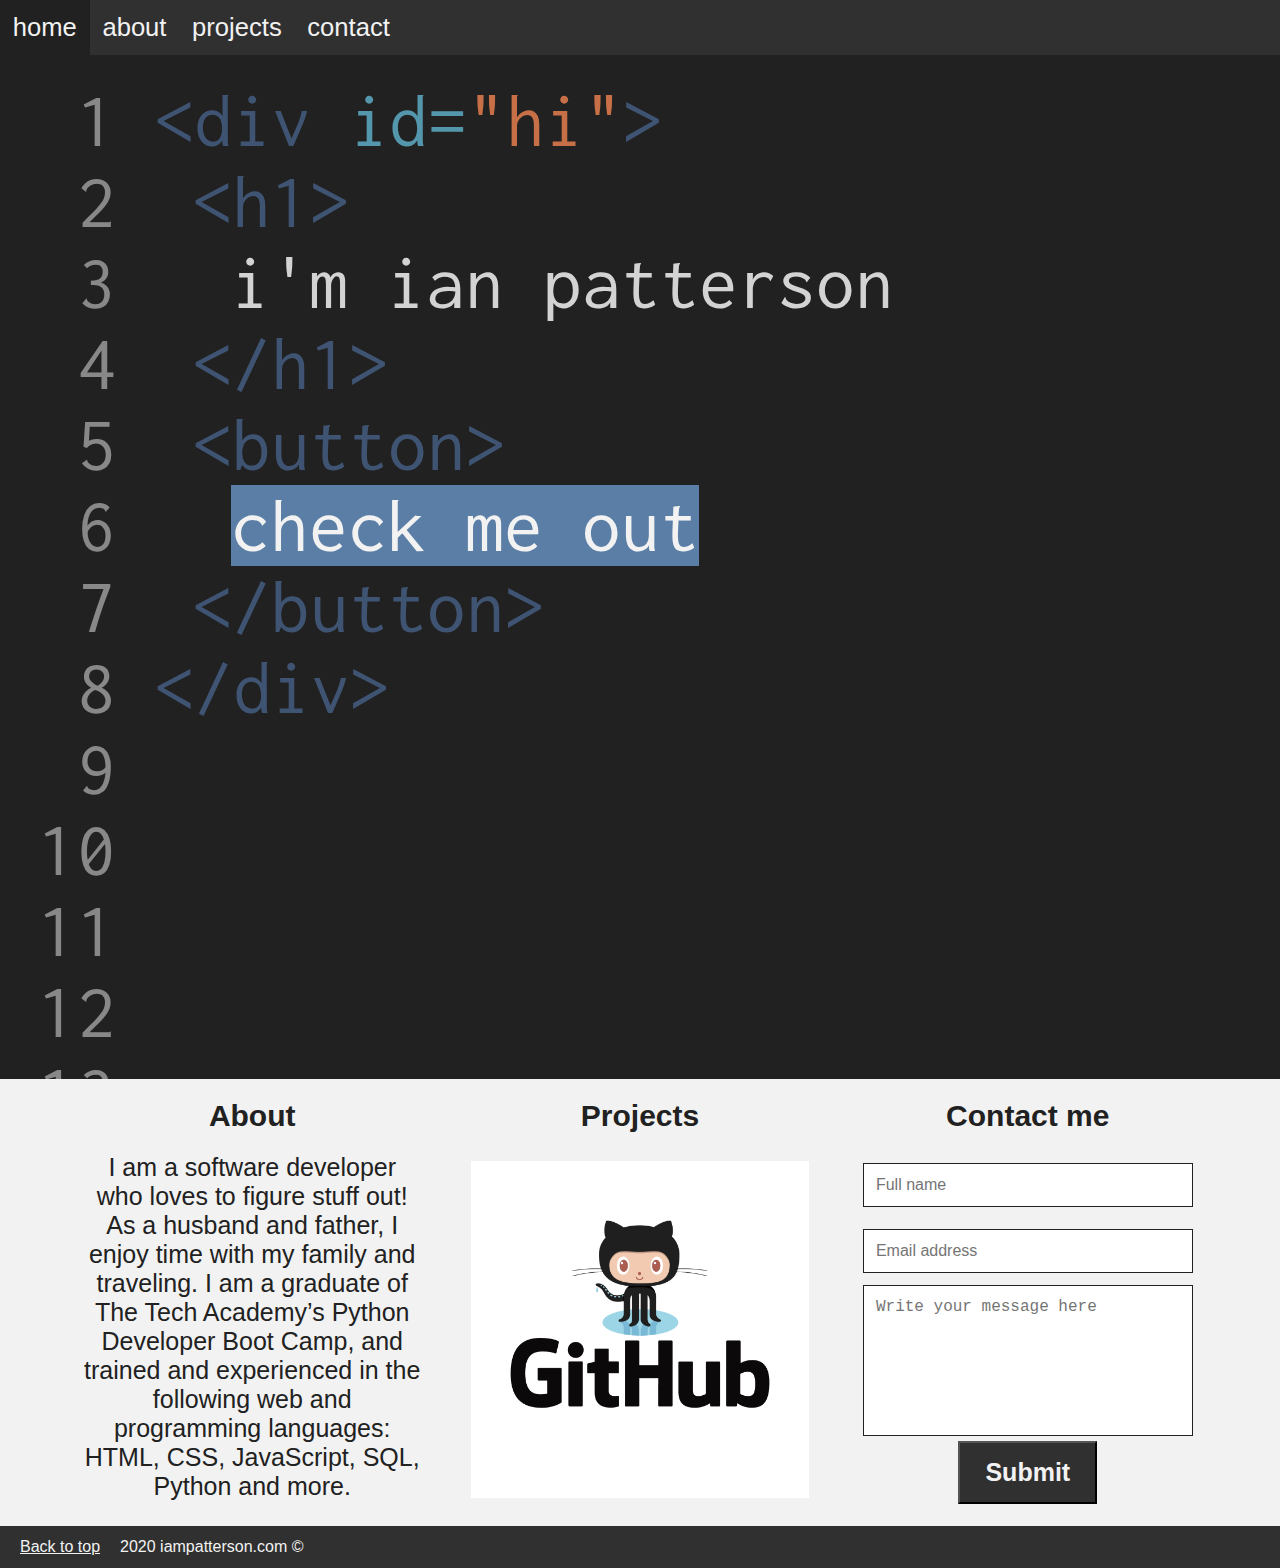
==== portfolio-website/index.html @ e351debd "Add portfolio website" ====
<!DOCTYPE html>
<html>
    <head>
        <meta charset="UTF-8">
        <meta name="viewport" content="width=device-width, initial-scale=1">
        <link rel="stylesheet" href="./styles/styles.css">
        <link href="https://fonts.googleapis.com/css2?family=Inconsolata&display=swap" rel="stylesheet">
    </head>
    <body>
        <nav>
            <a href="#home" class="active">home</a>
            <a href="#about" class="">about</a>
            <a href="#projects" class="">projects</a>
            <a href="#contact" class="">contact</a>
        </nav>
        <!--homepage-->
        <div id="home">
            <div class="text-container">
            <div class="hi">
                &nbsp;1 <span class="blue">&lt;div <span class="lgblue">id=<span class="orange">"hi"</span></span>&gt;</span><br>
                &nbsp;2 &ensp;<span class="blue">&lt;h1&gt;</span><br>
                &nbsp;3 &ensp;&ensp;<span class="heading">i'm <span class="smscreen"><span class="blue break">&lt;br&gt;</span><br>
                &emsp;&emsp;&nbsp;</span>ian patterson</span><br>
                &nbsp;4 &ensp;<span class="blue">&lt;/h1&gt;</span><br>
                &nbsp;5 &ensp;<span class="blue">&lt;button&gt;</span><br>
                &nbsp;6 &ensp;&ensp;<a href="#about" class="button">
                    check me out
                </a><br>
                &nbsp;7 &ensp;<span class="blue">&lt;/button&gt;</span><br>
                &nbsp;8 <span class="blue">&lt;/div&gt;</span><br>&nbsp;9<br>10<br>11<br>12<br>13<br>14<br>15<br>16<br>17
            </div>
            </div>
        </div>
        <!--/homepage-->
        <main class="grid">
            <!--<div id="family">
                <p>here's a picture of my family and me</p>
                <img src="./images/family photo a4.jpg" alt="my family">
            </div>-->
            <div id="about">
                <h1>About</h1>
                <p>I am a software developer who loves to figure stuff out! As a husband and father, I enjoy time with my family and traveling. I am a graduate of The Tech Academy’s Python Developer Boot Camp, and trained and experienced in the following web and programming languages: HTML, CSS, JavaScript, SQL, Python and more.</p>
            </div>
            <div id="projects">
                <h1>Projects</h1>
                <a href="https://github.com/ijpatter1" target="_blank"><img src="./images/github-logo.png" alt="GitHub logo"></a>
            </div>
            <div id="contact">
                <h1>Contact me</h1>
                <form action method="GET">
                    <input type="text" placeholder="Full name">
                    <input type="text" placeholder="Email address">
                    <textarea id="message" placeholder="Write your message here"></textarea>
                    <input type="submit" value="Submit">
                </form>
            </div>
        </main>
        <footer>
            <a href="#home">Back to top</a>
            <p>2020 iampatterson.com &copy;</p>
        </footer>
    </body>
</html>
---- portfolio-website/styles/styles.css ----
/* PAGE WIDE STYLES */

body {
    margin: 0%;
    background-color: #212121;
    font-size: 16px;
    font-family: Arial, Helvetica, sans-serif;
}
img {
    max-width: 100%;
    height: auto;
}
/* NAV BAR */

nav {
    overflow: hidden;
    background-color: #303030;
    width: 100%;
}
nav a {
    color: #f2f2f2;
    text-decoration: none;
    float: left;
    display: block;
    margin: auto;
    padding: 1vmax;
    font-family: Arial, Helvetica, sans-serif;
    font-size: 2vmax;
    text-align: center;
}
nav a.active {
    background-color: #212121;
}

/* HOME PAGE DESIGN */
#home {
    max-height: 1024px;
    max-width: 1366px;
    overflow: hidden;
}

.text-container {
    overflow: hidden;
    padding-top: 2%;
    padding-left: 3%;
    display: inline-block;
}
.hi {
    display: block;
    text-align: left;
    color: rgba(211, 211, 211, 0.575);
    font-family: 'Inconsolata', monospace;
    font-size: 6vmax;
}
.orange {
    color: rgba(199, 111, 71, 1);
}
.blue {
    color: rgba(94, 135, 197, 0.5);
}
.lgblue {
    color: rgba(115, 222, 255, 0.623);
}
.heading {
    color: lightgray;
}
.heading:hover {
    color: rgb(177, 21, 0)
}
.smscreen {
    display: none;
}
.button {
    background-color:#5A7EA6;
    color: #f2f2f2;
    text-align: center;
    text-decoration: none;
    display: inline-block;
    font-size: 6vmax;
}
/* BREAK TEXT */
@media screen and (max-width: 700px) {
    .smscreen {
        display: inline;
    }
    .heading:hover{
        font-size: inherit;
        font-family: inherit;
        font-weight: inherit;
        color: rgb(177, 21, 0);
    }
}
/* SMARTPHONE PORTRAIT*/
@media screen and (max-width: 415px) {
    nav a {
        padding: 1.5vmax;
        font-size: 2.5vmax;
    }
    .text-container {
        padding-top: 10%;
        padding-left: 2%;
    }
    .hi {
        font-size: 10.5vw;
    }
    .button {
        font-size: 10.5vw;
    }
}
/* GRID */
.grid {
    display: grid;
    grid-template-columns: repeat(auto-fill, minmax(300px,375px));
    gap: 1vw;
    background-color: #f2f2f2;
    justify-content: center;
}
.grid > div {
    padding-right: 5%;
    padding-left: 5%;
    border-radius: 1%;
    color: #212121;
    text-align: center;
} 
.grid > div h1 {
    font-size: 30px;
}
#about p {
    margin-top: 0px;
}
.grid > div p {
    font-size: 25px;
}
/*#family p {
    font-family: Bradley Hand, cursive;
    padding-bottom: 5px;
    margin-bottom: -5px;
}*/
#projects img {
    max-width: 100%;
    height: auto;
    margin-top: 8px;
}
#projects img:hover {
    filter: invert(100%);
}
input[type=text] {
    width: 90%;
    padding: 12px;
    border: 1px solid #212121;
    margin-top: 10px;
    margin-bottom: 12px;
    resize: vertical;
    font-size: 16px;
}
textarea {
    width: 90%;
    height: 125px;
    padding: 12px;
    border: 1px solid #212121;
    font-size: 16px;
    resize: none;
}
input[type=submit] {
    background-color: #303030;
    color: #f2f2f2;
    font-weight: bold;
    margin-top: 1px;
    margin-bottom: 10px;
    padding: 15px 25px;
    font-size: 25px;
}
input[type=submit]:hover {
    background-color: #212121;
    cursor: pointer;
}
footer p, footer a {
    margin: 0;
    padding: 12px 20px;
    background-color: #303030;
    color: #f2f2f2;
}
footer a {
    display: block;
    float: left;
}
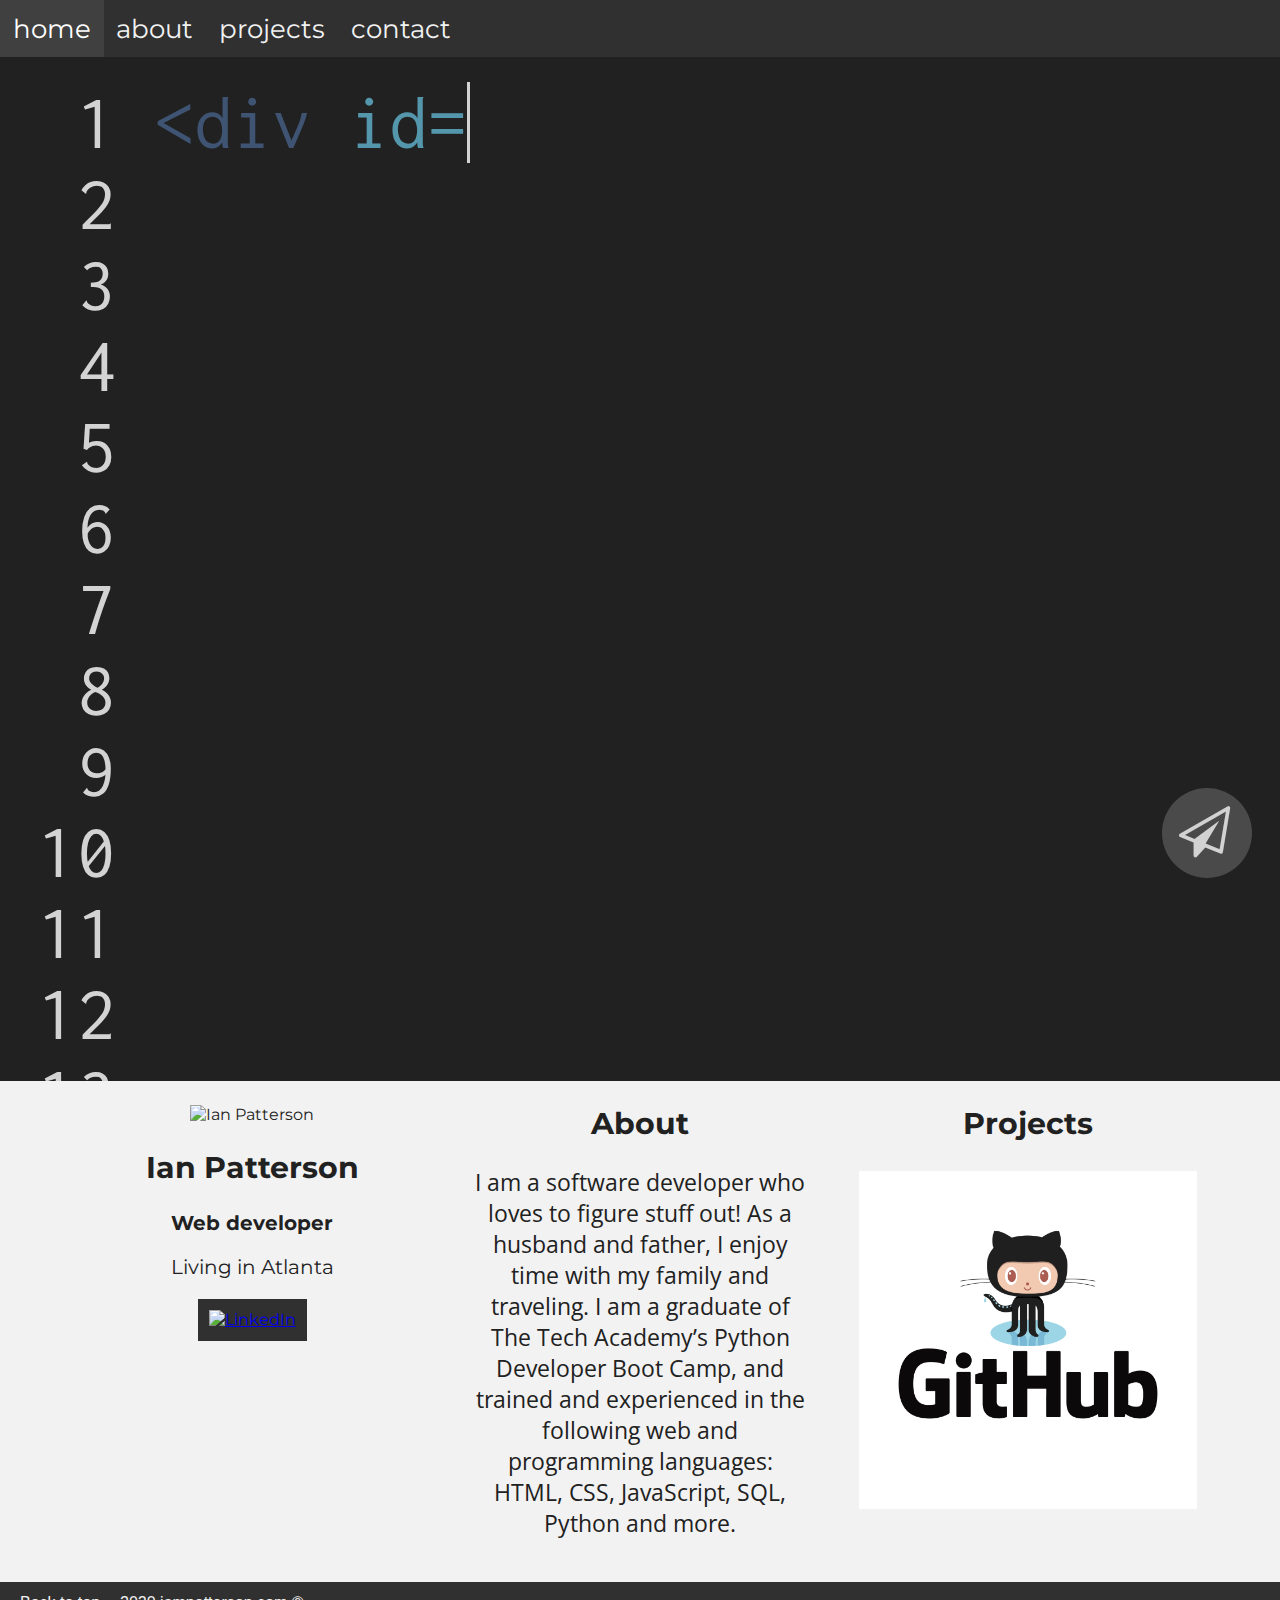
==== commit 8e89e4c8: "fix contact link" ====
--- a/portfolio-website/index.html
+++ b/portfolio-website/index.html
@@ -5,59 +5,88 @@
         <meta name="viewport" content="width=device-width, initial-scale=1">
         <link rel="stylesheet" href="./styles/styles.css">
         <link href="https://fonts.googleapis.com/css2?family=Inconsolata&display=swap" rel="stylesheet">
+        <link href="https://fonts.googleapis.com/css2?family=Montserrat&display=swap" rel="stylesheet">
+        <link href="https://fonts.googleapis.com/css2?family=Open+Sans:wght@300&display=swap" rel="stylesheet">
+        <link rel="stylesheet" href="https://cdnjs.cloudflare.com/ajax/libs/font-awesome/4.7.0/css/font-awesome.min.css">
+        <!--<script src="./scripts/he-master/he.js"></script>-->
+        <script src="https://ajax.googleapis.com/ajax/libs/jquery/3.5.1/jquery.min.js"></script>
     </head>
     <body>
-        <nav>
+        <nav class="topnav" id="myTopnav">
+
             <a href="#home" class="active">home</a>
             <a href="#about" class="">about</a>
             <a href="#projects" class="">projects</a>
-            <a href="#contact" class="">contact</a>
+            <a onclick="openForm()" class="contact-link">contact</a>
+            <a href="javascript:void(0);" class="icon" onclick="myNavBar()">&#9776;</a>
         </nav>
         <!--homepage-->
         <div id="home">
             <div class="text-container">
-            <div class="hi">
-                &nbsp;1 <span class="blue">&lt;div <span class="lgblue">id=<span class="orange">"hi"</span></span>&gt;</span><br>
-                &nbsp;2 &ensp;<span class="blue">&lt;h1&gt;</span><br>
-                &nbsp;3 &ensp;&ensp;<span class="heading">i'm <span class="smscreen"><span class="blue break">&lt;br&gt;</span><br>
-                &emsp;&emsp;&nbsp;</span>ian patterson</span><br>
-                &nbsp;4 &ensp;<span class="blue">&lt;/h1&gt;</span><br>
-                &nbsp;5 &ensp;<span class="blue">&lt;button&gt;</span><br>
-                &nbsp;6 &ensp;&ensp;<a href="#about" class="button">
-                    check me out
-                </a><br>
-                &nbsp;7 &ensp;<span class="blue">&lt;/button&gt;</span><br>
-                &nbsp;8 <span class="blue">&lt;/div&gt;</span><br>&nbsp;9<br>10<br>11<br>12<br>13<br>14<br>15<br>16<br>17
-            </div>
+                <div class="hi">
+                    &nbsp;1 <span class="typewriter blue" data-text="&lt;div "></span><span class="typewriter lgblue" data-text="id="></span><span class="typewriter orange" data-text="&quot;hi&quot;"></span><span class="typewriter blue" data-text="&gt;"></span><br>
+                    &nbsp;2 &ensp;<span class="typewriter blue" data-text="&lt;h1&gt;"></span><br>
+                    &nbsp;3 &ensp;&ensp;<span class="typewriter" data-text="I'm "></span><span class="smscreen"><span class="typewriter blue break" data-text="&lt;br&gt;"></span><br>
+                    &nbsp;<span class="hide">3</span>&nbsp;&ensp;&ensp;</span><span class="typewriter myName" data-text="Ian Patterson" data-names='["Ian Patterson","Michael Scott","Ron Swanson","Mary Poppins","Walter White"]' data-wait="3000" onclick="init()"></span><br>
+                    &nbsp;4 &ensp;<span class="typewriter blue" data-text="&lt;/h1&gt;"></span><br>
+                    &nbsp;5 &ensp;<span class="typewriter blue" data-text="&lt;button&gt;"></span><br>
+                    &nbsp;6 &ensp;&ensp;<a href="#about" class="button">
+                        <span class="typewriter" data-text="check me out"></span>
+                    </a><br>
+                    &nbsp;7 &ensp;<span class="typewriter blue" data-text="&lt;/button&gt;"></span><br>
+                    &nbsp;8 <span class="typewriter blue" data-text="&lt;/div&gt;"></span><br>&nbsp;9<br>10<br>11<br>12<br>13<br>14<br>15<br>16<br>17
+                </div>
             </div>
         </div>
         <!--/homepage-->
         <main class="grid">
-            <!--<div id="family">
-                <p>here's a picture of my family and me</p>
-                <img src="./images/family photo a4.jpg" alt="my family">
-            </div>-->
+            <div class="card-container">
+                <div id="card">
+                    <img class="headshot"src="./images/headshot.png" alt="Ian Patterson">
+                    <h2>Ian Patterson</h2>
+                    <h3>Web developer</h3>
+                    <p>Living in Atlanta</p>
+                    <a href="https://www.linkedin.com/in/ianpatterson31/" target="_blank"><img class="linkedIn" src="./images/logo_linkedin_flat_white_93x21.png" alt="LinkedIn"></img></a>
+                </div>
+            </div>
             <div id="about">
-                <h1>About</h1>
+                <h2>About</h2>
                 <p>I am a software developer who loves to figure stuff out! As a husband and father, I enjoy time with my family and traveling. I am a graduate of The Tech Academy’s Python Developer Boot Camp, and trained and experienced in the following web and programming languages: HTML, CSS, JavaScript, SQL, Python and more.</p>
             </div>
             <div id="projects">
-                <h1>Projects</h1>
+                <h2>Projects</h2>
                 <a href="https://github.com/ijpatter1" target="_blank"><img src="./images/github-logo.png" alt="GitHub logo"></a>
             </div>
-            <div id="contact">
-                <h1>Contact me</h1>
-                <form action method="GET">
-                    <input type="text" placeholder="Full name">
-                    <input type="text" placeholder="Email address">
-                    <textarea id="message" placeholder="Write your message here"></textarea>
-                    <input type="submit" value="Submit">
-                </form>
-            </div>
         </main>
+        <!-- pop up form and sticky button -->
+        <button class="open-button" onclick="openForm()">
+            <i class=" fa fa-send-o" aria-hidden="true"></i>
+        </button>
+        <div class="form-popup" id="myForm">
+            <form action="https://formspree.io/xrgybyoo" method="POST" class="form-container">
+                <div class="form-header"><h2>Contact Me</h2></div>
+
+                <label for="name"><b>Name:<br></b></label>
+                <input type="text" placeholder="Type your name here" name="name" required>
+
+                <label for="phone"><b>Phone:<br></b></label>
+                <input type="tel" placeholder="Enter your phone number here" name="phone" required>
+
+                <label for="email"><b>Email:<br></b></label>		
+                <input type="email" placeholder="Type your email address here" name="email" required>
+
+                <label for="message"><b>Message:<br></b></label>
+                <textarea rows="3" placeholder="Type your message here" name="message" required></textarea>
+
+                <button type="submit" class="btn">Send!</button>
+                <button type="submit" class="btn cancel" onclick="closeForm()">Close</button>
+            </form>
+        </div>
+        <!-- /popup form -->
         <footer>
             <a href="#home">Back to top</a>
             <p>2020 iampatterson.com &copy;</p>
         </footer>
+        <script src="./scripts/scripts.js"></script>
     </body>
-</html>+</html>
--- a/portfolio-website/styles/styles.css
+++ b/portfolio-website/styles/styles.css
@@ -1,5 +1,7 @@
-/* PAGE WIDE STYLES */
-
+    /* GENERIC STYLES */
+html {
+    scroll-behavior: smooth;
+}
 body {
     margin: 0%;
     background-color: #212121;
@@ -10,8 +12,7 @@
     max-width: 100%;
     height: auto;
 }
-/* NAV BAR */
-
+    /* NAV BAR */
 nav {
     overflow: hidden;
     background-color: #303030;
@@ -22,17 +23,27 @@
     text-decoration: none;
     float: left;
     display: block;
-    margin: auto;
+    margin: 0;
     padding: 1vmax;
-    font-family: Arial, Helvetica, sans-serif;
+    font-family: 'Montserrat', sans-serif;
     font-size: 2vmax;
     text-align: center;
 }
 nav a.active {
     background-color: #212121;
 }
+.topnav .icon {
+    display: none;
+}
+.topnav a:hover {
+    background-color: #404040;
+    color: white;
+}
+.contact-link {
+    cursor: pointer;
+}
 
-/* HOME PAGE DESIGN */
+    /* HOME SECTION DESIGN AND ANIMATION STYLING */
 #home {
     max-height: 1024px;
     max-width: 1366px;
@@ -48,7 +59,7 @@
 .hi {
     display: block;
     text-align: left;
-    color: rgba(211, 211, 211, 0.575);
+    color: lightgray;
     font-family: 'Inconsolata', monospace;
     font-size: 6vmax;
 }
@@ -61,14 +72,21 @@
 .lgblue {
     color: rgba(115, 222, 255, 0.623);
 }
-.heading {
+.myName {
     color: lightgray;
-}
-.heading:hover {
+    cursor: pointer;
+}
+.myName > .txt {
+    border-right: 0.2rem solid lightgray
+}
+.myName:hover {
     color: rgb(177, 21, 0)
 }
 .smscreen {
     display: none;
+}
+.hide {
+    color: #212121;
 }
 .button {
     background-color:#5A7EA6;
@@ -78,24 +96,59 @@
     display: inline-block;
     font-size: 6vmax;
 }
-/* BREAK TEXT */
-@media screen and (max-width: 700px) {
+.cursor {
+    border-right: 0.2rem solid lightgray;
+}
+
+    /* BREAK TEXT AND OTHER RESPONSIVE BEHAVIORS */
+@media screen and (max-width: 600px) {
     .smscreen {
         display: inline;
     }
-    .heading:hover{
+    .myName:hover{
         font-size: inherit;
         font-family: inherit;
         font-weight: inherit;
         color: rgb(177, 21, 0);
     }
-}
-/* SMARTPHONE PORTRAIT*/
-@media screen and (max-width: 415px) {
+    .topnav {
+        background-color: #212121;
+    }
     nav a {
         padding: 1.5vmax;
         font-size: 2.5vmax;
     }
+    .topnav a:not(:first-child) {
+        display: none;
+    }
+      .topnav a.icon {
+        float: right;
+        display: block;
+        padding-top: 1vmax;
+    }
+}
+@media screen and (max-width: 600px) {
+    .topnav.responsive {position: relative;}
+    .topnav.responsive a.icon {
+        position: absolute;
+        right: 0;
+        top: 0;
+    }
+    .topnav.responsive a {
+        float: none;
+        display: block;
+        text-align: left;
+    }
+    .topnav.responsive {float: none;}
+    .topnav.responsive {position: relative;}
+    .topnav.responsive {
+        display: block;
+        width: 100%;
+        text-align: left;
+    }
+}
+    /* SMARTPHONE PORTRAIT*/
+@media screen and (max-width: 415px) {
     .text-container {
         padding-top: 10%;
         padding-left: 2%;
@@ -107,13 +160,15 @@
         font-size: 10.5vw;
     }
 }
-/* GRID */
+    /* GRID */
 .grid {
     display: grid;
     grid-template-columns: repeat(auto-fill, minmax(300px,375px));
     gap: 1vw;
     background-color: #f2f2f2;
     justify-content: center;
+    font-family: 'Montserrat', sans-serif;
+    padding-bottom: 20px;
 }
 .grid > div {
     padding-right: 5%;
@@ -122,58 +177,147 @@
     color: #212121;
     text-align: center;
 } 
-.grid > div h1 {
+.grid > div h2 {
     font-size: 30px;
 }
 #about p {
     margin-top: 0px;
+    font-family: 'Open Sans', sans-serif;
 }
 .grid > div p {
-    font-size: 25px;
-}
-/*#family p {
-    font-family: Bradley Hand, cursive;
-    padding-bottom: 5px;
-    margin-bottom: -5px;
-}*/
+    font-size: 22.5px;
+}
+.card-container {
+    padding-top: 8px;
+}
+#card .headshot {
+    max-width: 50%;
+    margin-top: 5%;
+}
+#card > h2 {
+    font-size: 30px;
+}
+#card > h3, #card > p {
+    font-size: 20px;
+}
+.linkedIn {
+    border: 1px solid #303030;
+    padding: 3%;
+    background-color: #303030;
+    max-width: 30%;
+}
 #projects img {
-    max-width: 100%;
     height: auto;
-    margin-top: 8px;
+    margin-top: 4px;
 }
 #projects img:hover {
     filter: invert(100%);
 }
-input[type=text] {
-    width: 90%;
-    padding: 12px;
-    border: 1px solid #212121;
-    margin-top: 10px;
-    margin-bottom: 12px;
-    resize: vertical;
-    font-size: 16px;
-}
-textarea {
-    width: 90%;
-    height: 125px;
-    padding: 12px;
-    border: 1px solid #212121;
-    font-size: 16px;
-    resize: none;
-}
-input[type=submit] {
+    /* POP UP FORM AND STICKY BUTTON */
+    
+@keyframes movePopup {
+    from {right: -80vmax;}
+    to {bottom: 1.75vmax;}
+}
+.form-header {
+    text-align: center;
+}
+.form-header > h2 {
+    margin: 5%;
+    font-size: 3vmax;
+}
+.open-button {
+    background-color: #555;
+    color: white;
+    padding: 0;
+    border: none;
+    cursor: pointer;
+    opacity: 0.8;
+    position: fixed;
+    bottom: 1.75vmax;
+    right: 28px;
+    border-radius: 100%;
+    width: 7vmax;
+    height: 7vmax;
+    -webkit-animation: movePopup 10s;
+    animation: movePopup 10s ease-in;
+}
+.open-button > i {
+    position: relative;
+    right: 3%;
+    bottom: 1%;
+    font-size: 4vmax;
+}
+  
+    /* The popup form - hidden by default */
+.form-popup {
+    z-index: 8;
+    display: none;
+    position: fixed;
+    bottom: 6px;
+    right: 6px;
+    border-radius: 3%;
+    font-family: 'Montserrat', sans-serif;
+}
+  
+    /* Add styles to the form container */
+.form-container {
+    min-width: 20vmax;
+    max-width: 30vmax;
+    padding: 9px;
+    background-color: #f2f2f2;
+    border-radius: 3%;
+    font-size: 1.25vmax;
+}
+  
+    /* Full-width input fields */
+.form-container input[type=text], .form-container input[type=tel],
+.form-container input[type=email], .form-container textarea {
+    box-sizing: border-box;
+    width: 100%;
+    padding: .93vmax;
+    margin: .6vmax 0 .6vmax 0;
+    border: none;
+    position: relative;
+    left: 0;
+    background: Gainsboro;
+    font-family: 'Open Sans', sans-serif;
+    font-size: 1vmax; 
+}
+  
+    /* When the inputs get focus, do something */
+.form-container input[type=text]:focus, .form-container input[type=password]:focus {
+    background-color: #ddd;
+    outline: none;
+}
+  
+    /* Set a style for the submit button */
+.form-container .btn {
+    background-color: white;
+    color: 212121;
+    border-color: 212121;
+    margin-bottom:1vh;
+}
+.form-container .cancel {
     background-color: #303030;
-    color: #f2f2f2;
+    color: white;
+    border-color: gray;
+}
+.form-container > button {
+    letter-spacing: .1vmax; 
+    font-size: 1.5vmax;
     font-weight: bold;
-    margin-top: 1px;
-    margin-bottom: 10px;
-    padding: 15px 25px;
-    font-size: 25px;
-}
-input[type=submit]:hover {
-    background-color: #212121;
+    padding: 1vmax 1vmax;
+    border-style: solid;
     cursor: pointer;
-}
+    width: 100%;
+    height: auto;
+}
+    /* Add some hover effects to buttons */
+.form-container .btn:hover, .open-button:hover {
+    opacity: 1;
+}
+
 footer p, footer a {
     margin: 0;
     padding: 12px 20px;
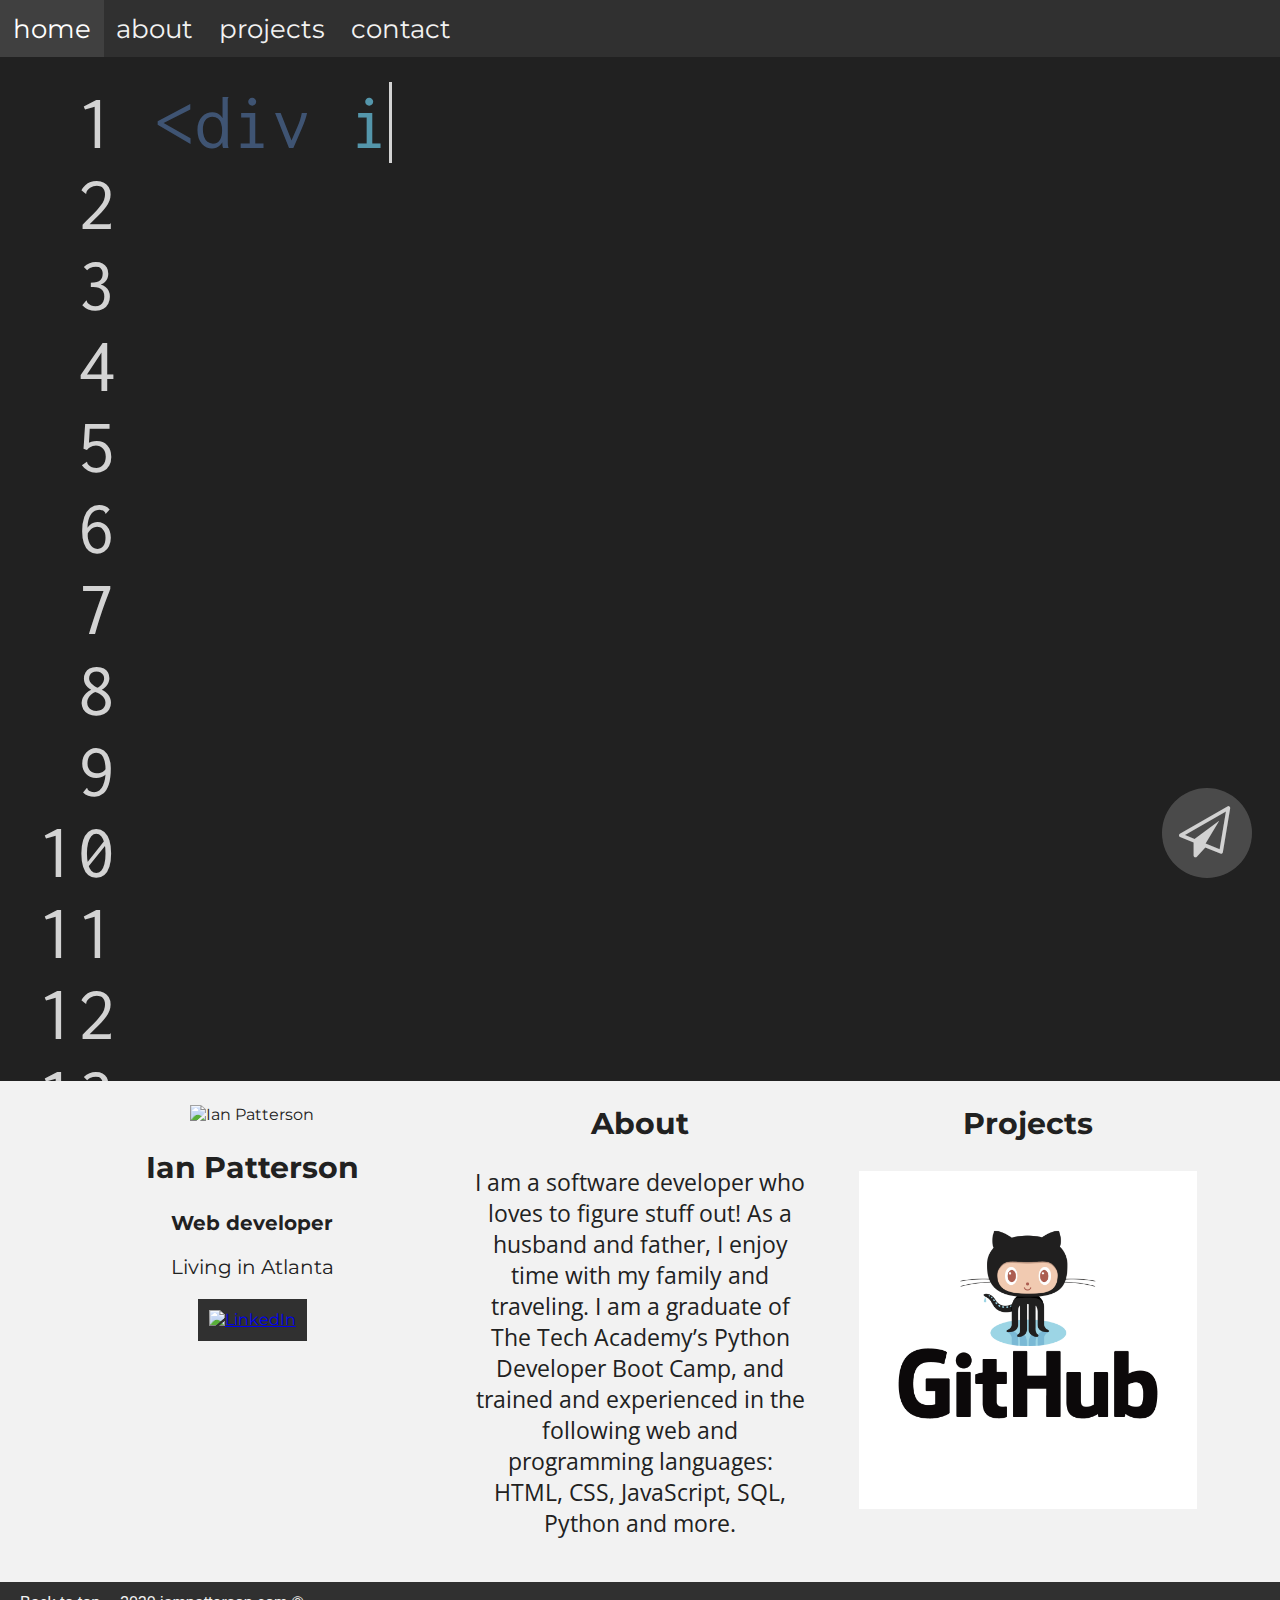
==== commit a26a361a: "Merge pull request #1 from ijpatter1/portfolio-script-v2.1" ====
--- a/portfolio-website/index.html
+++ b/portfolio-website/index.html
@@ -8,7 +8,6 @@
         <link href="https://fonts.googleapis.com/css2?family=Montserrat&display=swap" rel="stylesheet">
         <link href="https://fonts.googleapis.com/css2?family=Open+Sans:wght@300&display=swap" rel="stylesheet">
         <link rel="stylesheet" href="https://cdnjs.cloudflare.com/ajax/libs/font-awesome/4.7.0/css/font-awesome.min.css">
-        <!--<script src="./scripts/he-master/he.js"></script>-->
         <script src="https://ajax.googleapis.com/ajax/libs/jquery/3.5.1/jquery.min.js"></script>
     </head>
     <body>
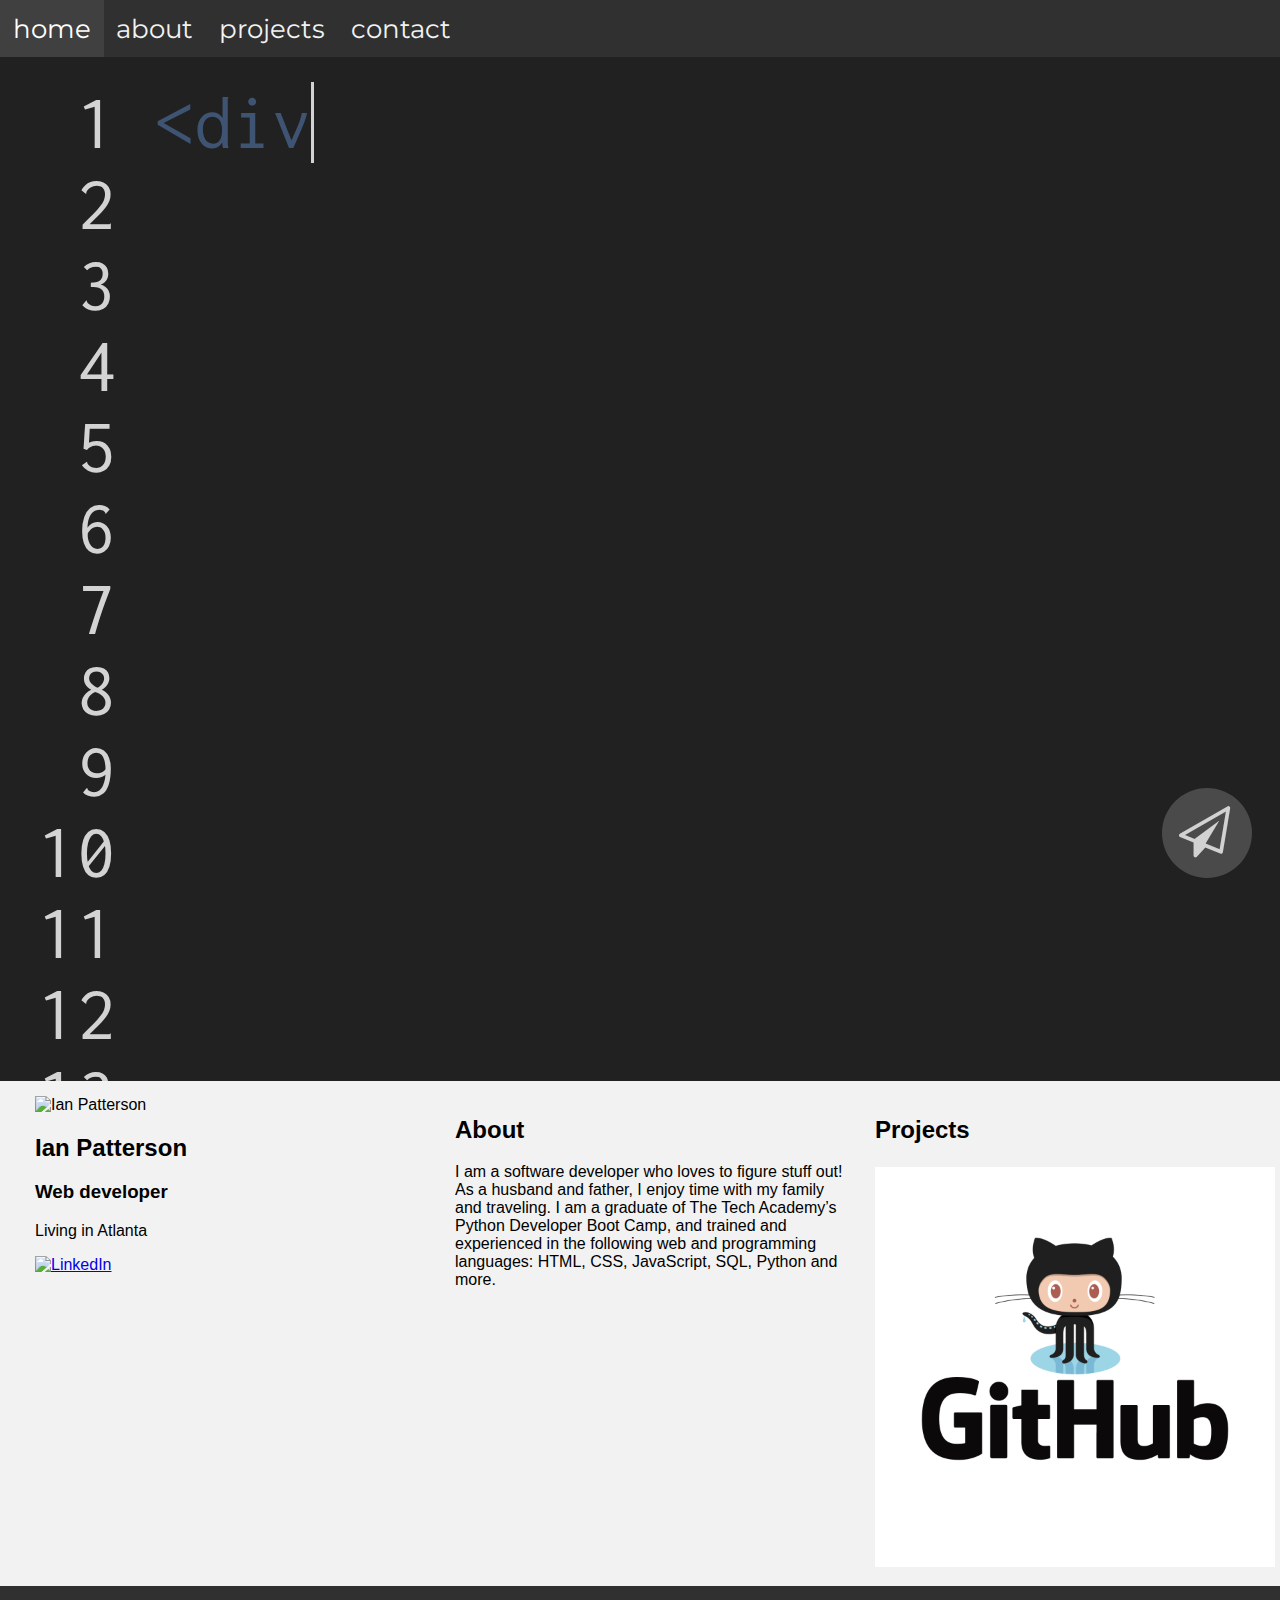
==== commit 913d5106: "add flex container" ====
--- a/portfolio-website/index.html
+++ b/portfolio-website/index.html
@@ -26,7 +26,7 @@
                     &nbsp;1 <span class="typewriter blue" data-text="&lt;div "></span><span class="typewriter lgblue" data-text="id="></span><span class="typewriter orange" data-text="&quot;hi&quot;"></span><span class="typewriter blue" data-text="&gt;"></span><br>
                     &nbsp;2 &ensp;<span class="typewriter blue" data-text="&lt;h1&gt;"></span><br>
                     &nbsp;3 &ensp;&ensp;<span class="typewriter" data-text="I'm "></span><span class="smscreen"><span class="typewriter blue break" data-text="&lt;br&gt;"></span><br>
-                    &nbsp;<span class="hide">3</span>&nbsp;&ensp;&ensp;</span><span class="typewriter myName" data-text="Ian Patterson" data-names='["Ian Patterson","Michael Scott","Ron Swanson","Mary Poppins","Walter White"]' data-wait="3000" onclick="init()"></span><br>
+                    &nbsp;<span class="hide">3</span>&nbsp;&ensp;&ensp;</span><span class="typewriter myName" data-text="Ian Patterson" data-wait="1500" onclick="init()"></span><br>
                     &nbsp;4 &ensp;<span class="typewriter blue" data-text="&lt;/h1&gt;"></span><br>
                     &nbsp;5 &ensp;<span class="typewriter blue" data-text="&lt;button&gt;"></span><br>
                     &nbsp;6 &ensp;&ensp;<a href="#about" class="button">
@@ -38,15 +38,13 @@
             </div>
         </div>
         <!--/homepage-->
-        <main class="grid">
-            <div class="card-container">
-                <div id="card">
+        <main class="main-container flex">
+            <div id="card">
                     <img class="headshot"src="./images/headshot.png" alt="Ian Patterson">
                     <h2>Ian Patterson</h2>
                     <h3>Web developer</h3>
                     <p>Living in Atlanta</p>
                     <a href="https://www.linkedin.com/in/ianpatterson31/" target="_blank"><img class="linkedIn" src="./images/logo_linkedin_flat_white_93x21.png" alt="LinkedIn"></img></a>
-                </div>
             </div>
             <div id="about">
                 <h2>About</h2>
--- a/portfolio-website/styles/styles.css
+++ b/portfolio-website/styles/styles.css
@@ -160,51 +160,27 @@
         font-size: 10.5vw;
     }
 }
-    /* GRID */
-.grid {
-    display: grid;
-    grid-template-columns: repeat(auto-fill, minmax(300px,375px));
-    gap: 1vw;
+    /* MAIN */
+.main-container {
+    width: 100%;
+    padding: 15px;
     background-color: #f2f2f2;
-    justify-content: center;
-    font-family: 'Montserrat', sans-serif;
-    padding-bottom: 20px;
-}
-.grid > div {
-    padding-right: 5%;
-    padding-left: 5%;
-    border-radius: 1%;
-    color: #212121;
-    text-align: center;
-} 
-.grid > div h2 {
-    font-size: 30px;
-}
-#about p {
-    margin-top: 0px;
-    font-family: 'Open Sans', sans-serif;
-}
-.grid > div p {
-    font-size: 22.5px;
-}
-.card-container {
-    padding-top: 8px;
-}
-#card .headshot {
-    max-width: 50%;
-    margin-top: 5%;
-}
-#card > h2 {
-    font-size: 30px;
-}
-#card > h3, #card > p {
-    font-size: 20px;
-}
-.linkedIn {
-    border: 1px solid #303030;
-    padding: 3%;
-    background-color: #303030;
-    max-width: 30%;
+}
+
+.flex {
+    display: flex;
+    flex-flow: row wrap;
+    justify-content: space-evenly;
+    align-items: flex-start;
+}
+#card {
+    width: 400px;
+}
+#about {
+    width: 400px;
+}
+#projects {
+    width: 400px;
 }
 #projects img {
     height: auto;
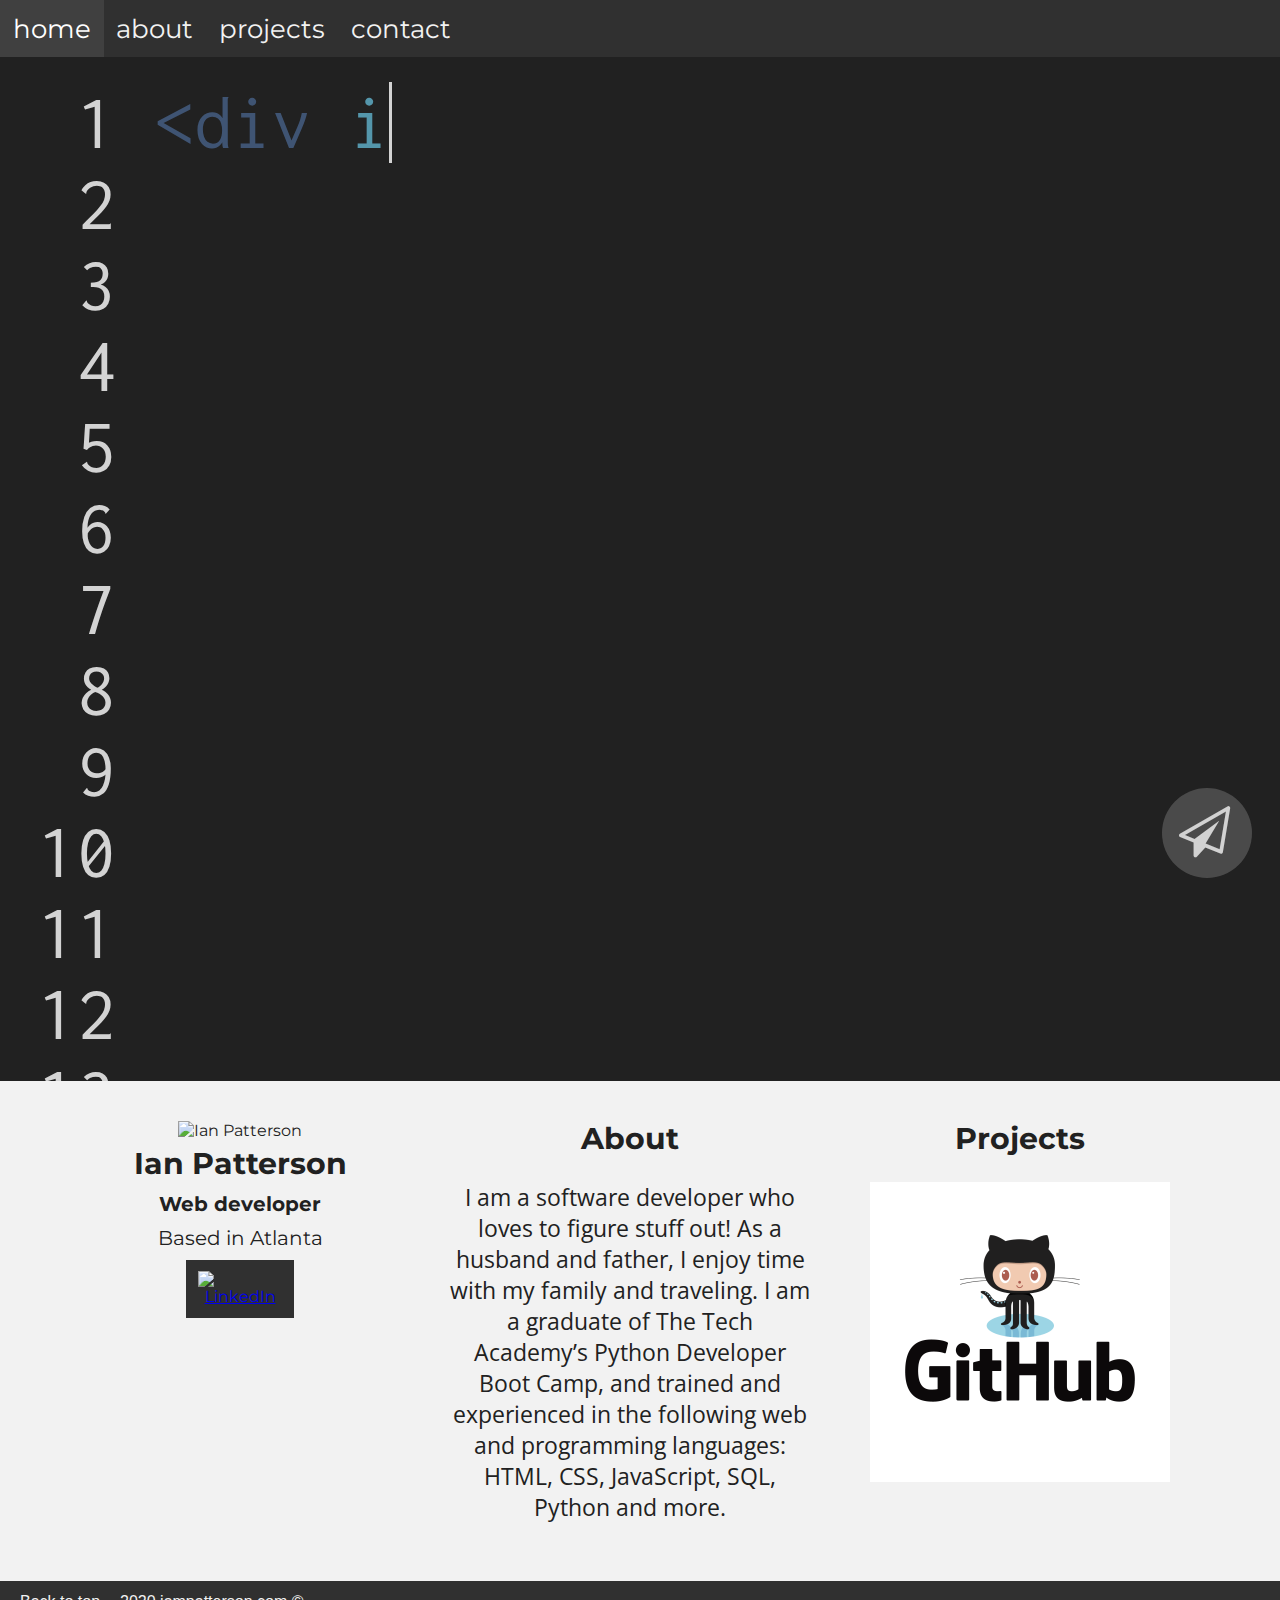
==== commit 9fedcffb: "revamp styling" ====
--- a/portfolio-website/index.html
+++ b/portfolio-website/index.html
@@ -11,79 +11,86 @@
         <script src="https://ajax.googleapis.com/ajax/libs/jquery/3.5.1/jquery.min.js"></script>
     </head>
     <body>
-        <nav class="topnav" id="myTopnav">
-
-            <a href="#home" class="active">home</a>
-            <a href="#about" class="">about</a>
-            <a href="#projects" class="">projects</a>
-            <a onclick="openForm()" class="contact-link">contact</a>
-            <a href="javascript:void(0);" class="icon" onclick="myNavBar()">&#9776;</a>
-        </nav>
-        <!--homepage-->
-        <div id="home">
-            <div class="text-container">
-                <div class="hi">
-                    &nbsp;1 <span class="typewriter blue" data-text="&lt;div "></span><span class="typewriter lgblue" data-text="id="></span><span class="typewriter orange" data-text="&quot;hi&quot;"></span><span class="typewriter blue" data-text="&gt;"></span><br>
-                    &nbsp;2 &ensp;<span class="typewriter blue" data-text="&lt;h1&gt;"></span><br>
-                    &nbsp;3 &ensp;&ensp;<span class="typewriter" data-text="I'm "></span><span class="smscreen"><span class="typewriter blue break" data-text="&lt;br&gt;"></span><br>
-                    &nbsp;<span class="hide">3</span>&nbsp;&ensp;&ensp;</span><span class="typewriter myName" data-text="Ian Patterson" data-wait="1500" onclick="init()"></span><br>
-                    &nbsp;4 &ensp;<span class="typewriter blue" data-text="&lt;/h1&gt;"></span><br>
-                    &nbsp;5 &ensp;<span class="typewriter blue" data-text="&lt;button&gt;"></span><br>
-                    &nbsp;6 &ensp;&ensp;<a href="#about" class="button">
-                        <span class="typewriter" data-text="check me out"></span>
-                    </a><br>
-                    &nbsp;7 &ensp;<span class="typewriter blue" data-text="&lt;/button&gt;"></span><br>
-                    &nbsp;8 <span class="typewriter blue" data-text="&lt;/div&gt;"></span><br>&nbsp;9<br>10<br>11<br>12<br>13<br>14<br>15<br>16<br>17
+        <div class="md-modal md-effect-2" id="modal-2">
+            <div class="md-content">
+                <div>
+                    <h2>Contact Me</h2>
+                    <span class="cancel-btn" onclick="closeForm()">&times;</span>
+                </div>
+                <form id="contact-form" action="https://formspree.io/xrgybyoo" method="POST" target="_blank" onsubmit="closeForm()">
+                    <ul>
+                        <li>
+                            <input type="text" placeholder="Your name" name="name" required>
+                        </li>
+                        <li>
+                            <input type="tel" placeholder="Your number" name="phone" required>
+                        </li>
+                        <li>		
+                            <input type="email" placeholder="Your email" name="email" required>
+                        </li>
+                        <li>
+                            <textarea rows="7" placeholder="Your message" name="message" required></textarea>
+                        </li>
+                    </ul>
+                    <button type="submit" class="btn">Send</button>
+                </form>
+            </div>
+        </div>
+        <div class="page-container">
+            <nav class="topnav" id="myTopnav">
+                <a href="#home" class="active">home</a>
+                <a href="#about" class="">about</a>
+                <a href="#projects" class="">projects</a>
+                <a onclick="openForm()" class="contact-link">contact</a>
+                <a href="javascript:void(0);" class="icon" onclick="myNavBar()">&#9776;</a>
+            </nav>
+            <!--homepage-->
+            <div id="home">
+                <div class="text-container">
+                    <div class="hi">
+                        &nbsp;1 <span class="typewriter blue" data-text="&lt;div "></span><span class="typewriter lgblue" data-text="id="></span><span class="typewriter orange" data-text="&quot;hi&quot;"></span><span class="typewriter blue" data-text="&gt;"></span><br>
+                        &nbsp;2 &ensp;<span class="typewriter blue" data-text="&lt;h1&gt;"></span><br>
+                        &nbsp;3 &ensp;&ensp;<span class="typewriter" data-text="I'm "></span><span class="smscreen"><span class="typewriter blue break" data-text="&lt;br&gt;"></span><br>
+                        &nbsp;<span class="hide">3</span>&nbsp;&ensp;&ensp;</span><span class="typewriter myName" data-text="Ian Patterson" data-wait="1500" onclick="init()"></span><br>
+                        &nbsp;4 &ensp;<span class="typewriter blue" data-text="&lt;/h1&gt;"></span><br>
+                        &nbsp;5 &ensp;<span class="typewriter blue" data-text="&lt;button&gt;"></span><br>
+                        &nbsp;6 &ensp;&ensp;<a href="#about" class="button">
+                            <span class="typewriter" data-text="check me out"></span>
+                        </a><br>
+                        &nbsp;7 &ensp;<span class="typewriter blue" data-text="&lt;/button&gt;"></span><br>
+                        &nbsp;8 <span class="typewriter blue" data-text="&lt;/div&gt;"></span><br>&nbsp;9<br>10<br>11<br>12<br>13<br>14<br>15<br>16<br>17
+                    </div>
                 </div>
             </div>
+            <!--/homepage-->
+            <main class="main-container flex">
+                <div id="card">
+                        <img class="headshot"src="./images/headshot.png" alt="Ian Patterson">
+                        <h2>Ian Patterson</h2>
+                        <h3>Web developer</h3>
+                        <p>Based in Atlanta</p>
+                        <a href="https://www.linkedin.com/in/ianpatterson31/" target="_blank"><img class="linkedIn" src="./images/logo_linkedin_flat_white_93x21.png" alt="LinkedIn"></img></a>
+                </div>
+                <div id="about">
+                    <h2>About</h2>
+                    <p>I am a software developer who loves to figure stuff out! As a husband and father, I enjoy time with my family and traveling. I am a graduate of The Tech Academy’s Python Developer Boot Camp, and trained and experienced in the following web and programming languages: HTML, CSS, JavaScript, SQL, Python and more.</p>
+                </div>
+                <div id="projects">
+                    <h2>Projects</h2>
+                    <a href="https://github.com/ijpatter1" target="_blank"><img src="./images/github-logo.png" alt="GitHub logo"></a>
+                </div>
+            </main>
+            <!-- sticky contact button -->
+            <button class="open-button" onclick="openForm()">
+                <i class=" fa fa-send-o" aria-hidden="true"></i>
+            </button>
+            <!-- /contact button -->
+            <footer>
+                <a href="#home">Back to top</a>
+                <p>2020 iampatterson.com &copy;</p>
+            </footer>
         </div>
-        <!--/homepage-->
-        <main class="main-container flex">
-            <div id="card">
-                    <img class="headshot"src="./images/headshot.png" alt="Ian Patterson">
-                    <h2>Ian Patterson</h2>
-                    <h3>Web developer</h3>
-                    <p>Living in Atlanta</p>
-                    <a href="https://www.linkedin.com/in/ianpatterson31/" target="_blank"><img class="linkedIn" src="./images/logo_linkedin_flat_white_93x21.png" alt="LinkedIn"></img></a>
-            </div>
-            <div id="about">
-                <h2>About</h2>
-                <p>I am a software developer who loves to figure stuff out! As a husband and father, I enjoy time with my family and traveling. I am a graduate of The Tech Academy’s Python Developer Boot Camp, and trained and experienced in the following web and programming languages: HTML, CSS, JavaScript, SQL, Python and more.</p>
-            </div>
-            <div id="projects">
-                <h2>Projects</h2>
-                <a href="https://github.com/ijpatter1" target="_blank"><img src="./images/github-logo.png" alt="GitHub logo"></a>
-            </div>
-        </main>
-        <!-- pop up form and sticky button -->
-        <button class="open-button" onclick="openForm()">
-            <i class=" fa fa-send-o" aria-hidden="true"></i>
-        </button>
-        <div class="form-popup" id="myForm">
-            <form action="https://formspree.io/xrgybyoo" method="POST" class="form-container">
-                <div class="form-header"><h2>Contact Me</h2></div>
-
-                <label for="name"><b>Name:<br></b></label>
-                <input type="text" placeholder="Type your name here" name="name" required>
-
-                <label for="phone"><b>Phone:<br></b></label>
-                <input type="tel" placeholder="Enter your phone number here" name="phone" required>
-
-                <label for="email"><b>Email:<br></b></label>		
-                <input type="email" placeholder="Type your email address here" name="email" required>
-
-                <label for="message"><b>Message:<br></b></label>
-                <textarea rows="3" placeholder="Type your message here" name="message" required></textarea>
-
-                <button type="submit" class="btn">Send!</button>
-                <button type="submit" class="btn cancel" onclick="closeForm()">Close</button>
-            </form>
-        </div>
-        <!-- /popup form -->
-        <footer>
-            <a href="#home">Back to top</a>
-            <p>2020 iampatterson.com &copy;</p>
-        </footer>
+        <div class="md-overlay"></div>
         <script src="./scripts/scripts.js"></script>
     </body>
 </html>
--- a/portfolio-website/styles/styles.css
+++ b/portfolio-website/styles/styles.css
@@ -1,4 +1,8 @@
     /* GENERIC STYLES */
+
+* {
+    box-sizing: border-box;
+}
 html {
     scroll-behavior: smooth;
 }
@@ -7,6 +11,9 @@
     background-color: #212121;
     font-size: 16px;
     font-family: Arial, Helvetica, sans-serif;
+}
+h2 {
+    font-size: 30px;
 }
 img {
     max-width: 100%;
@@ -98,96 +105,6 @@
 }
 .cursor {
     border-right: 0.2rem solid lightgray;
-}
-
-    /* BREAK TEXT AND OTHER RESPONSIVE BEHAVIORS */
-@media screen and (max-width: 600px) {
-    .smscreen {
-        display: inline;
-    }
-    .myName:hover{
-        font-size: inherit;
-        font-family: inherit;
-        font-weight: inherit;
-        color: rgb(177, 21, 0);
-    }
-    .topnav {
-        background-color: #212121;
-    }
-    nav a {
-        padding: 1.5vmax;
-        font-size: 2.5vmax;
-    }
-    .topnav a:not(:first-child) {
-        display: none;
-    }
-      .topnav a.icon {
-        float: right;
-        display: block;
-        padding-top: 1vmax;
-    }
-}
-@media screen and (max-width: 600px) {
-    .topnav.responsive {position: relative;}
-    .topnav.responsive a.icon {
-        position: absolute;
-        right: 0;
-        top: 0;
-    }
-    .topnav.responsive a {
-        float: none;
-        display: block;
-        text-align: left;
-    }
-    .topnav.responsive {float: none;}
-    .topnav.responsive {position: relative;}
-    .topnav.responsive {
-        display: block;
-        width: 100%;
-        text-align: left;
-    }
-}
-    /* SMARTPHONE PORTRAIT*/
-@media screen and (max-width: 415px) {
-    .text-container {
-        padding-top: 10%;
-        padding-left: 2%;
-    }
-    .hi {
-        font-size: 10.5vw;
-    }
-    .button {
-        font-size: 10.5vw;
-    }
-}
-    /* MAIN */
-.main-container {
-    width: 100%;
-    padding: 15px;
-    background-color: #f2f2f2;
-}
-
-.flex {
-    display: flex;
-    flex-flow: row wrap;
-    justify-content: space-evenly;
-    align-items: flex-start;
-}
-#card {
-    width: 400px;
-}
-#about {
-    width: 400px;
-}
-#projects {
-    width: 400px;
-}
-#projects img {
-    height: auto;
-    margin-top: 4px;
-}
-#projects img:hover {
-    filter: invert(100%);
 }
     /* POP UP FORM AND STICKY BUTTON */
     
@@ -214,7 +131,9 @@
     right: 28px;
     border-radius: 100%;
     width: 7vmax;
+    max-width: 95px;
     height: 7vmax;
+    max-height: 95px;
     -webkit-animation: movePopup 10s;
     animation: movePopup 10s ease-in;
 }
@@ -224,76 +143,258 @@
     bottom: 1%;
     font-size: 4vmax;
 }
-  
-    /* The popup form - hidden by default */
-.form-popup {
-    z-index: 8;
-    display: none;
+    /* BREAK TEXT AND OTHER RESPONSIVE BEHAVIORS */
+    /* For small screens */
+@media screen and (max-width: 600px) {
+    .smscreen {
+        display: inline;
+    }
+    .myName:hover{
+        font-size: inherit;
+        font-family: inherit;
+        font-weight: inherit;
+        color: rgb(177, 21, 0);
+    }
+    .topnav {
+        background-color: #212121;
+    }
+    nav a {
+        padding: 1.5vmax;
+        font-size: 2.5vmax;
+    }
+    .topnav a:not(:first-child) {
+        display: none;
+    }
+      .topnav a.icon {
+        float: right;
+        display: block;
+        padding-top: 1vmax;
+    }
+}
+@media screen and (max-width: 600px) {
+    .topnav.responsive {position: relative;}
+    .topnav.responsive a.icon {
+        position: absolute;
+        right: 0;
+        top: 0;
+    }
+    .topnav.responsive a {
+        float: none;
+        display: block;
+        text-align: left;
+    }
+    .topnav.responsive {float: none;}
+    .topnav.responsive {position: relative;}
+    .topnav.responsive {
+        display: block;
+        width: 100%;
+        text-align: left;
+    }
+}
+    /* SMARTPHONE PORTRAIT*/
+@media screen and (max-width: 415px) {
+    .text-container {
+        padding-top: 10%;
+        padding-left: 2%;
+    }
+    .hi {
+        font-size: 10.5vw;
+    }
+    .button {
+        font-size: 10.5vw;
+    }
+}
+    /* LARGE SCREENS */
+@media screen and (min-width: 1366px) {
+    .hi {
+        font-size: 82px;
+    }
+    .button {
+        font-size: 82px;
+    }
+    nav a {
+        padding: 14px;
+        font-size: 28px;
+    }
+    .open-button > i {
+        font-size: 55px;
+    }
+}
+    /* MAIN */
+.main-container {
+    width: 100%;
+    background-color: #f2f2f2;
+    font-family: 'Montserrat', sans-serif;
+    padding: 0 20px 20px 0;
+}
+
+.flex {
+    display: flex;
+    flex-flow: row wrap;
+    justify-content: center;
+    align-items: flex-start;
+}
+.flex > div {
+    width: 390px;
+    padding: 15px;
+    border-radius: 1%;
+    color: #212121;
+    text-align: center;
+}
+#card h2 {
+    margin: 5px;
+    font-size: 30px;
+}
+#card h3,
+#card p {
+    margin: 10px;
+    font-size: 20px;
+}
+.headshot {
+    margin-top: 25px;
+    max-width: 50%;
+}
+.linkedIn {
+    border: 1px solid #303030;
+    padding: 3%;
+    background-color: #303030;
+    max-width: 30%;
+}
+.linkedIn:hover {
+    background-color: #212121;
+}
+#about p {
+    font-size: 22.5px;
+    font-family: 'Open Sans', sans-serif;
+}
+#projects img {
+    width: 300px;
+}
+#projects img:hover {
+    filter: invert(100%);
+}
+    /*  The popup form - hidden by default
+        Animation by: Mary-Lou https://github.com/crnacura */
+
+.md-modal {
     position: fixed;
-    bottom: 6px;
-    right: 6px;
-    border-radius: 3%;
-    font-family: 'Montserrat', sans-serif;
-}
-  
-    /* Add styles to the form container */
-.form-container {
-    min-width: 20vmax;
-    max-width: 30vmax;
-    padding: 9px;
-    background-color: #f2f2f2;
-    border-radius: 3%;
-    font-size: 1.25vmax;
-}
-  
-    /* Full-width input fields */
-.form-container input[type=text], .form-container input[type=tel],
-.form-container input[type=email], .form-container textarea {
-    box-sizing: border-box;
+    top: 50%;
+    left: 50%;
+    width: 50%;
+    max-width: 400px;
+    min-width: 320px;
+    height: auto;
+    z-index: 9000;
+    visibility: hidden;
+    -webkit-backface-visibility: hidden;
+	-moz-backface-visibility: hidden;
+    backface-visibility: hidden;
+    -webkit-transform: translateX(-50%) translateY(-50%);
+	-moz-transform: translateX(-50%) translateY(-50%);
+	-ms-transform: translateX(-50%) translateY(-50%);
+    transform: translateX(-50%) translateY(-50%);
+}
+.md-show {
+    visibility: visible;
+}
+.md-overlay {
+    position: fixed;
     width: 100%;
-    padding: .93vmax;
-    margin: .6vmax 0 .6vmax 0;
+    height: 100%;
+    visibility: hidden;
+    top: 0;
+    left: 0;
+    z-index: 8000;
+    opacity: 0;
+    background: rgba(34, 34, 34, 0.5);
+    -webkit-transition: all 0.3s;
+	-moz-transition: all 0.3s;
+    transition: all 0.3s;
+}
+
+.md-show ~ .md-overlay {
+    opacity: 1;
+    visibility: visible;
+}
+/* Effect 2 */
+.md-effect-2 .md-content {
+	-webkit-transform: translateX(20%);
+	-moz-transform: translateX(20%);
+	-ms-transform: translateX(20%);
+	transform: translateX(20%);
+	opacity: 0;
+	-webkit-transition: all 0.3s cubic-bezier(0.25, 0.5, 0.5, 0.9);
+	-moz-transition: all 0.3s cubic-bezier(0.25, 0.5, 0.5, 0.9);
+	transition: all 0.3s cubic-bezier(0.25, 0.5, 0.5, 0.9);
+}
+
+.md-show.md-effect-2 .md-content {
+	-webkit-transform: translateX(0);
+	-moz-transform: translateX(0);
+	-ms-transform: translateX(0);
+	transform: translateX(0);
+	opacity: 1;
+}
+    /* Content styles */
+.md-content {
+    color: #000;
+    background-color: white;
+    position: relative;
+    border-radius: 3px;
+    margin: 0 auto;
+    font-family: 'Open Sans', sans-serif;
+}
+.md-content div {
+    padding: 15px;
+}
+.md-content div h2 {
+    margin: 0;
+    padding: 0;
+    font-size: 2em;
+    float: left;
+}
+.cancel-btn {
+    float: right;
+    font-size: 2em;
+    font-weight: bold;
+    margin: 0;
+    cursor: pointer;
+}
+.md-content form ul {
+    list-style-type: none;
+    margin: 0;
+    padding: 15px;
+}
+.md-content form ul li input[type="text"],
+.md-content form ul li input[type="tel"],
+.md-content form ul li input[type="email"] {
+    font-family: 'Open Sans', sans-serif;
+    font-size: 1.2em;
+    width: 100%;
+    margin-top: 10px;
     border: none;
-    position: relative;
-    left: 0;
-    background: Gainsboro;
+    border-bottom: 1px solid black;
+}
+.md-content form ul li textarea {
+    width: 100%;
+    margin-top: 10px;
     font-family: 'Open Sans', sans-serif;
-    font-size: 1vmax; 
-}
-  
-    /* When the inputs get focus, do something */
-.form-container input[type=text]:focus, .form-container input[type=password]:focus {
-    background-color: #ddd;
-    outline: none;
-}
-  
-    /* Set a style for the submit button */
-.form-container .btn {
-    background-color: white;
-    color: 212121;
-    border-color: 212121;
-    margin-bottom:1vh;
-}
-.form-container .cancel {
-    background-color: #303030;
+    font-size: 1.2em;
+    border: none;
+}
+.btn {
+    width: 80%;
+    font-size: 1.2em;
+    padding: 15px;
+    margin: 0 10% 5% 10%;
     color: white;
-    border-color: gray;
-}
-.form-container > button {
-    letter-spacing: .1vmax; 
-    font-size: 1.5vmax;
-    font-weight: bold;
-    padding: 1vmax 1vmax;
-    border-style: solid;
-    cursor: pointer;
-    width: 100%;
-    height: auto;
-}
-    /* Add some hover effects to buttons */
-.form-container .btn:hover, .open-button:hover {
-    opacity: 1;
-}
-
+    background: rgb(0, 87, 145);
+    border: none;
+    border-radius: 5px;
+}
+.btn:hover {
+    background: rgb(0, 106, 178);
+}
 footer p, footer a {
     margin: 0;
     padding: 12px 20px;
